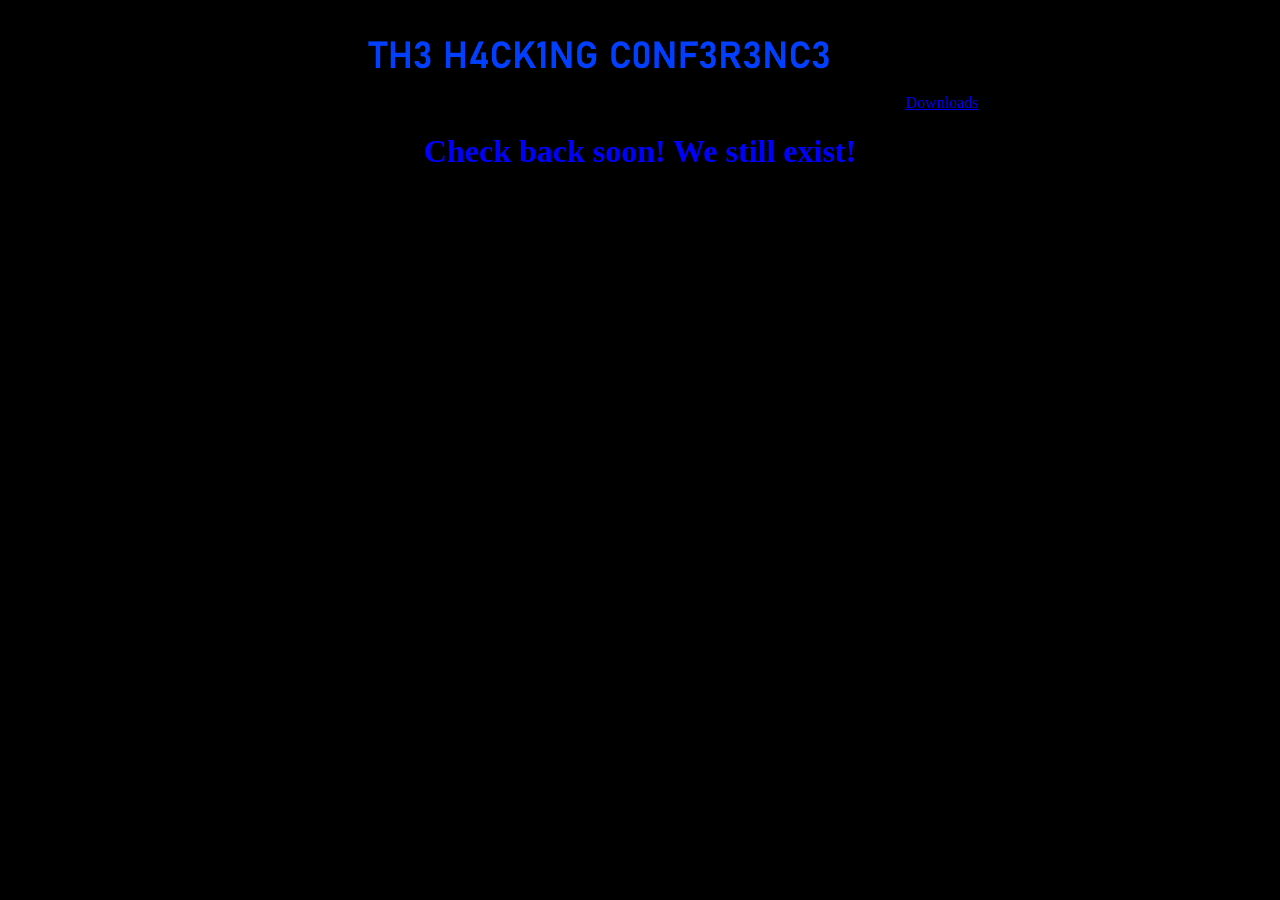
==== index.html @ 54a04e3b "Add files via upload" ====
<!DOCTYPE html>
<html>
<title>test!</title>
<head>
<link rel="stylesheet" href="bro.css">
</head>
<body>
<center>
<img src="img/logo.png" alt="page_logo">
<a href="pages/downloads.html">Downloads</a>
<h1>Check back soon! We still exist!</h1>
</center>
</body>
</html>
---- bro.css ----
body {
       background-color: black;
}
h1 {
	color: blue;
	font-family: Bahnschrift;
}
b {
	color: white;
}
html, body {
    cursor: url("cursor.cur"), default;
    /* just change the cursor.ico path to your location */
}
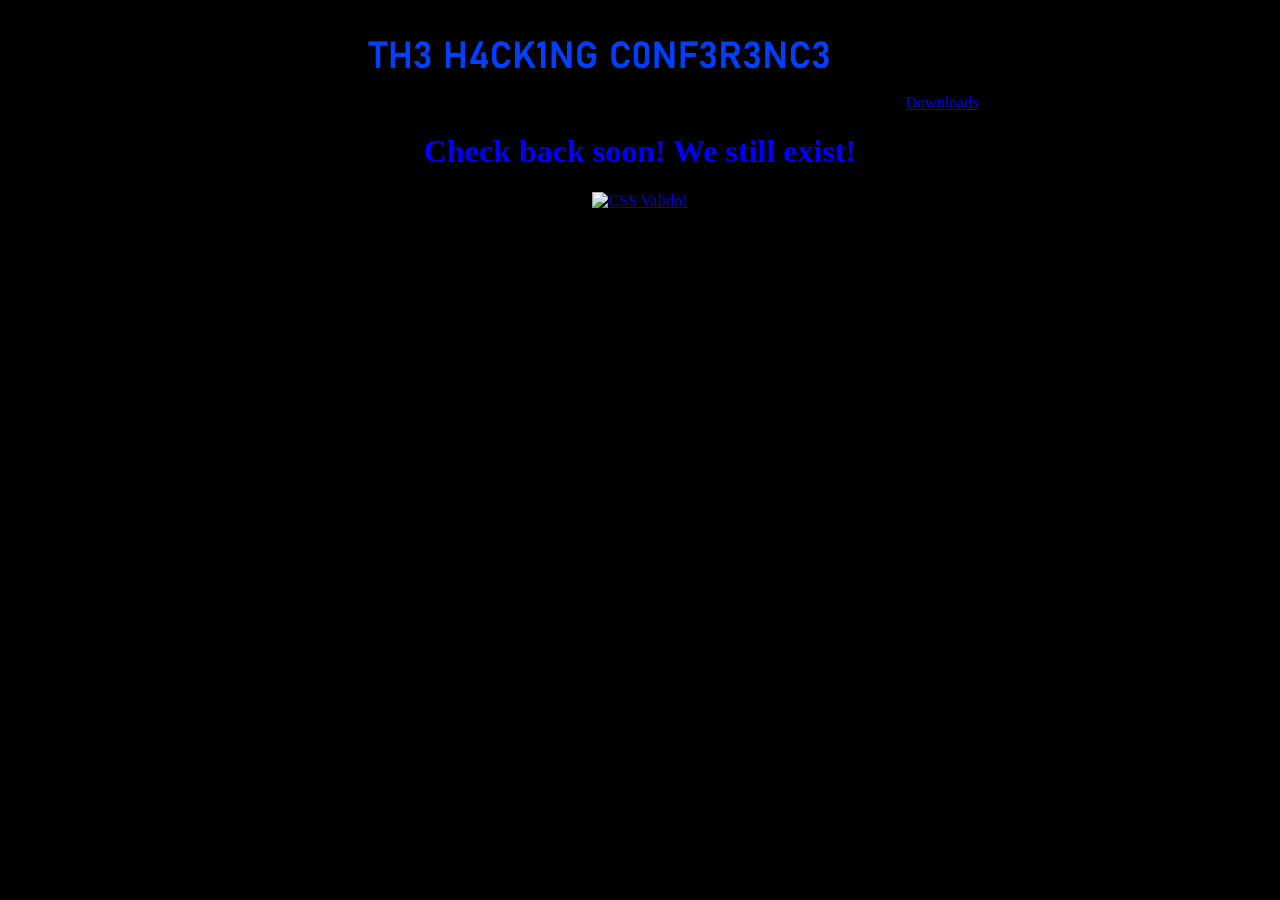
==== commit e07b6857: "Update index.html" ====
--- a/index.html
+++ b/index.html
@@ -9,6 +9,10 @@
 <img src="img/logo.png" alt="page_logo">
 <a href="pages/downloads.html">Downloads</a>
 <h1>Check back soon! We still exist!</h1>
+<a href="https://jigsaw.w3.org/css-validator/check/referer">
+        <img style="border:0;width:88px;height:31px"
+            src="https://jigsaw.w3.org/css-validator/images/vcss"
+            alt="CSS Valido!" />
 </center>
 </body>
-</html>+</html>
